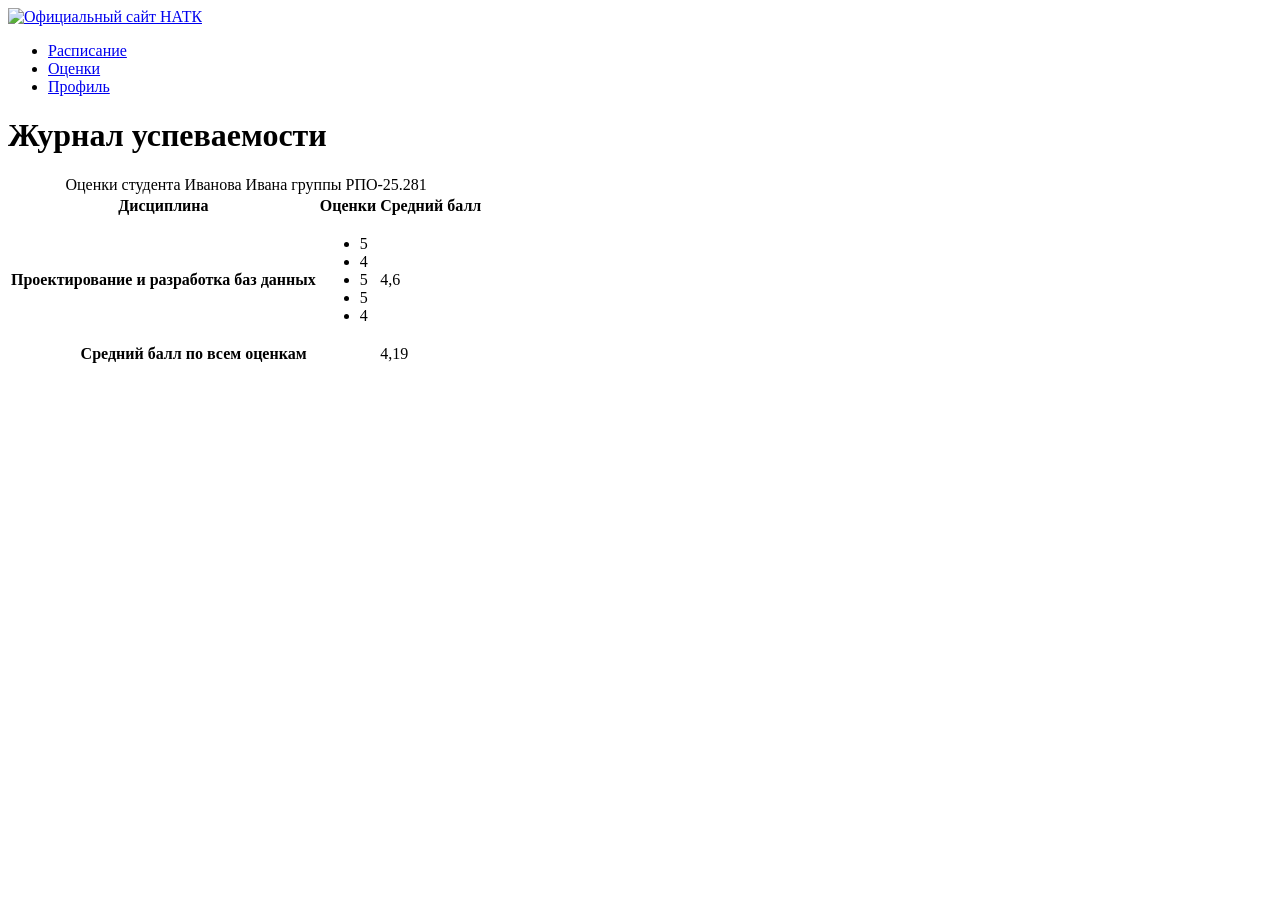
==== grades.html @ 7eae2f72 "da" ====
<!DOCTYPE html>
<html lang="ru">

<head>
  <meta charset="UTF-8">
  <meta name="viewport" content="width=device-width, initial-scale=1.0">
  <title>Оценки — Личный кабинет студента НАТК</title>

  <link rel="preconnect" href="https://fonts.googleapis.com">
  <link rel="preconnect" href="https://fonts.gstatic.com" crossorigin>
  <link href="https://fonts.googleapis.com/css2?family=Montserrat:ital,wght@0,100..900;1,100..900&display=swap" rel="stylesheet">
  <link rel="stylesheet" href="css/style.css">
</head>
<body>
  <header class="header">
    <a class="header-logo" href="https://natk.ru">
      <img src="assets/logo.svg" alt="Официальный сайт НАТК">
    </a>

    <nav class="header-nav">
      <ul>
        <li><a href="schedule.html">Расписание</a></li>
        <li><a class="active" href="grades.html">Оценки</a></li>
        <li><a href="profile.html">Профиль</a></li>
      </ul>
    </nav>
  </header>
    <main class="grades">
    <h1>Журнал успеваемости</h1>

    <table class="grades-table">
      <caption>
        Оценки студента Иванова Ивана группы РПО-25.281
      </caption>

      <thead>
        <tr>
          <th scope="col">Дисциплина</th>
          <th scope="col">Оценки</th>
          <th scope="col">Средний балл</th>
        </tr>
      </thead>
            <tbody>
        <tr>
          <th scope="row">Проектирование и разработка баз данных</th>
          <td>
            <ul class="grade-list">
              <li><data class="grade" value="5">5</data></li>
              <li><data class="grade" value="4">4</data></li>
              <li><data class="grade" value="5">5</data></li>
              <li><data class="grade" value="5">5</data></li>
              <li><data class="grade" value="4">4</data></li>
            </ul>
          </td>
          <td><data class="average" value="4.6">4,6</data></td>
        </tr>
              </tbody>

      <tfoot>
        <tr>
          <th scope="row" colspan="2">Средний балл по всем оценкам</th>
          <td><data class="average" value="4.19">4,19</data></td>
        </tr>
      </tfoot>
    </table>
  </main>
</body>

</html>
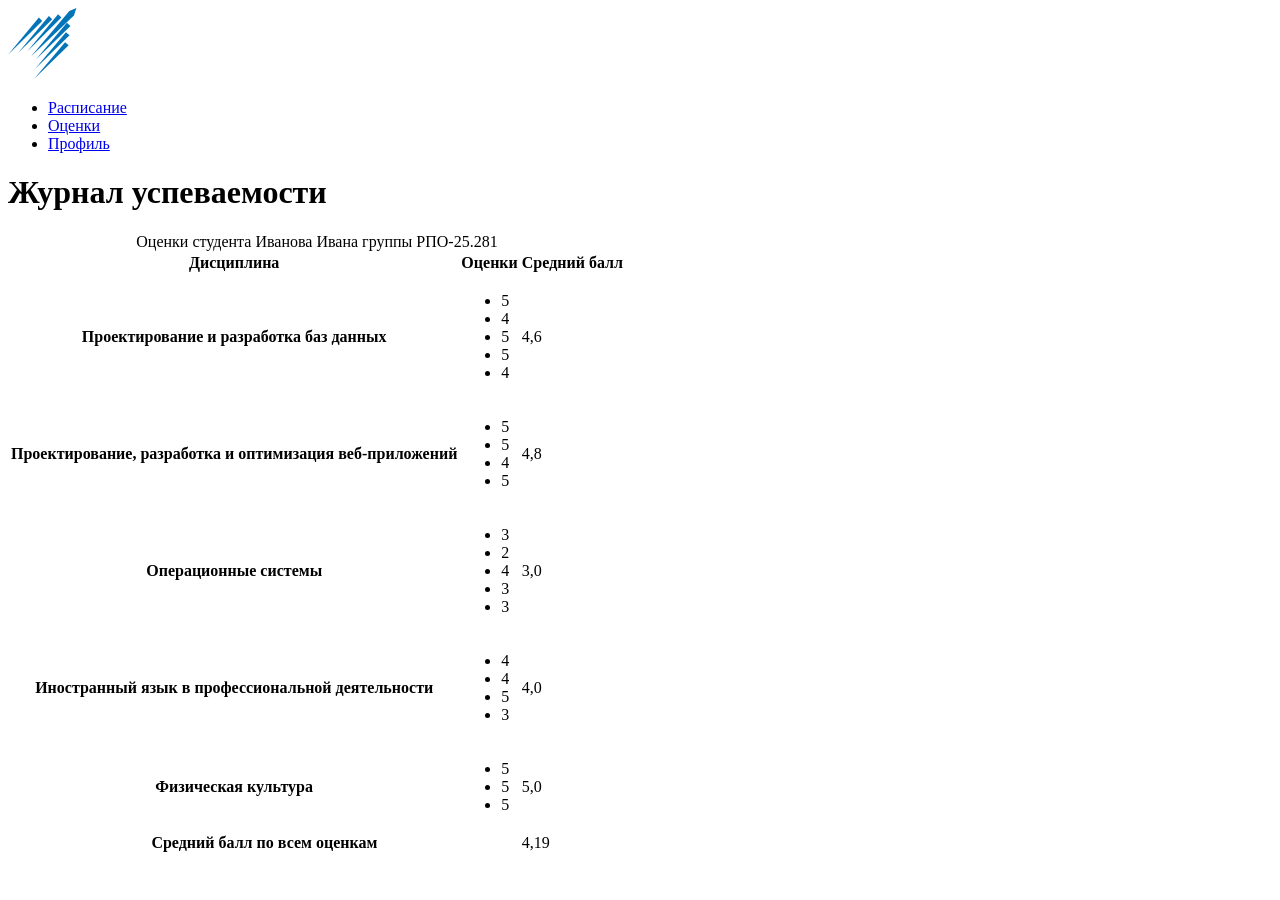
==== commit 64ca1a8b: "da" ====
--- a/grades.html
+++ b/grades.html
@@ -14,7 +14,7 @@
 <body>
   <header class="header">
     <a class="header-logo" href="https://natk.ru">
-      <img src="assets/logo.svg" alt="Официальный сайт НАТК">
+      <img src="img/logo.svg" alt="Официальный сайт НАТК">
     </a>
 
     <nav class="header-nav">
@@ -54,6 +54,58 @@
           </td>
           <td><data class="average" value="4.6">4,6</data></td>
         </tr>
+
+        <tr>
+  <th scope="row">Проектирование, разработка и оптимизация веб-приложений</th>
+  <td>
+    <ul class="grade-list">
+      <li><data class="grade" value="5">5</data></li>
+      <li><data class="grade" value="5">5</data></li>
+      <li><data class="grade" value="4">4</data></li>
+      <li><data class="grade" value="5">5</data></li>
+    </ul>
+  </td>
+  <td><data class="average" value="4.8">4,8</data></td>
+</tr>
+
+<tr>
+  <th scope="row">Операционные системы</th>
+  <td>
+    <ul class="grade-list">
+      <li><data class="grade" value="3">3</data></li>
+      <li><data class="grade" value="2">2</data></li>
+      <li><data class="grade" value="4">4</data></li>
+      <li><data class="grade" value="3">3</data></li>
+      <li><data class="grade" value="3">3</data></li>
+    </ul>
+  </td>
+  <td><data class="average" value="3.0">3,0</data></td>
+</tr>
+
+<tr>
+  <th scope="row">Иностранный язык в профессиональной деятельности</th>
+  <td>
+    <ul class="grade-list">
+      <li><data class="grade" value="4">4</data></li>
+      <li><data class="grade" value="4">4</data></li>
+      <li><data class="grade" value="5">5</data></li>
+      <li><data class="grade" value="3">3</data></li>
+    </ul>
+  </td>
+  <td><data class="average" value="4.0">4,0</data></td>
+</tr>
+
+<tr>
+  <th scope="row">Физическая культура</th>
+  <td>
+    <ul class="grade-list">
+      <li><data class="grade" value="5">5</data></li>
+      <li><data class="grade" value="5">5</data></li>
+      <li><data class="grade" value="5">5</data></li>
+    </ul>
+  </td>
+  <td><data class="average" value="5.0">5,0</data></td>
+</tr>
               </tbody>
 
       <tfoot>
